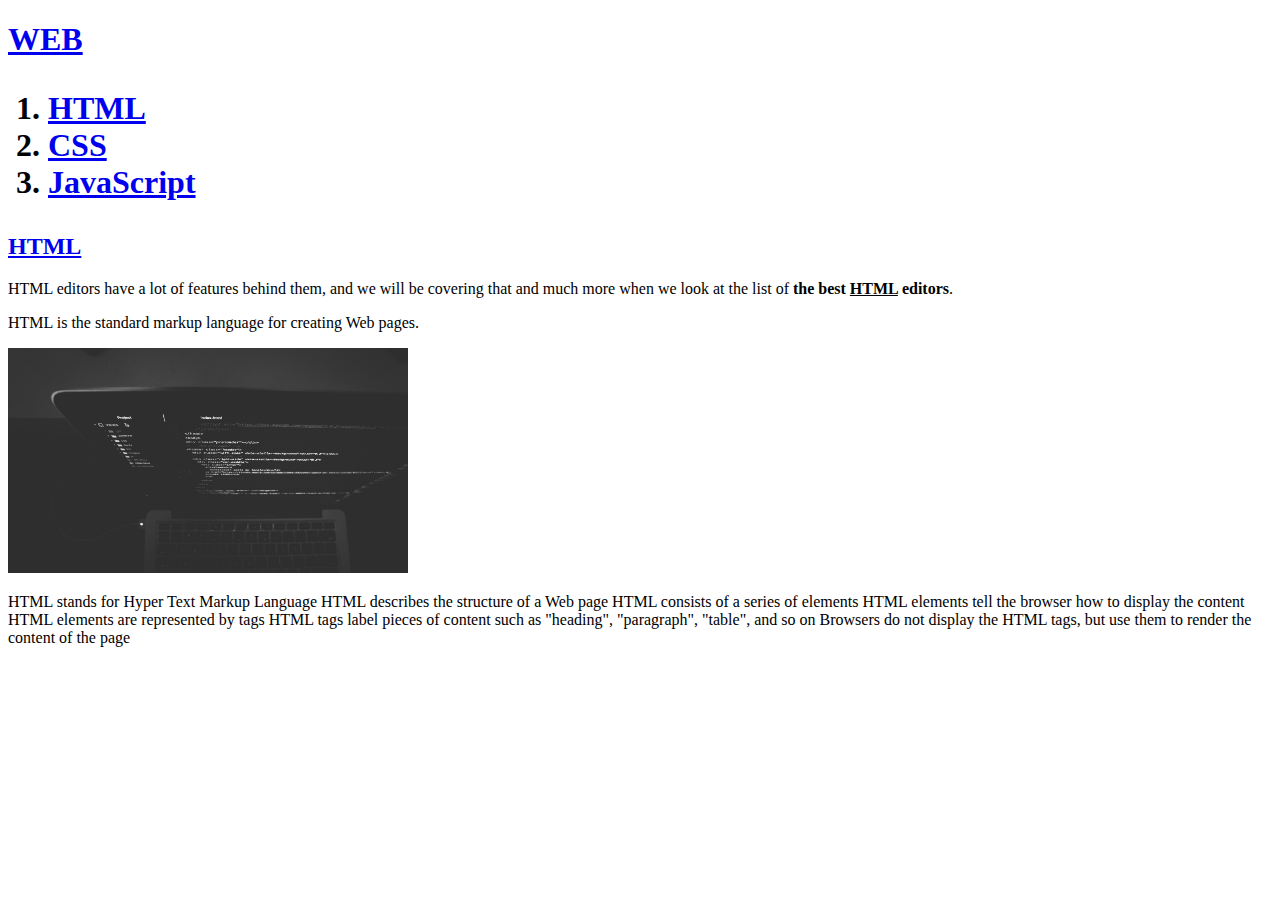
==== 1.html @ 86292d1d "first version" ====
<!doctype html>
<html>
<head>
  <title>WEB1 - HTML</title>
  <meta charset="utf-8">
</head>
<body>
<h1><a href="index.html">WEB</a><h1>
<ol>
  <li><a href="1.html">HTML</a></li>
  <li><a href="2.html">CSS</a></li>
  <li><a href="3.html">JavaScript</a></li>
</ol>
<h2><a href="https://www.w3.org/TR/html51/" target="blank" title="html 5.1 2nd Edition">HTML</a></h2>
HTML editors have a lot of features behind them, and we will be covering that and much more when we look at the list of <strong>the best <u>HTML</u> editors</strong>.
<p>HTML is the standard markup language for creating Web pages.</p>
<img src="coding.jpg" width="400">
<p>HTML stands for Hyper Text Markup Language HTML describes the structure of a Web page HTML consists of a series of elements HTML elements tell the browser how to display the content HTML elements are represented by tags
HTML tags label pieces of content such as "heading", "paragraph", "table", and so on
Browsers do not display the HTML tags, but use them to render the content of the page</p></body>
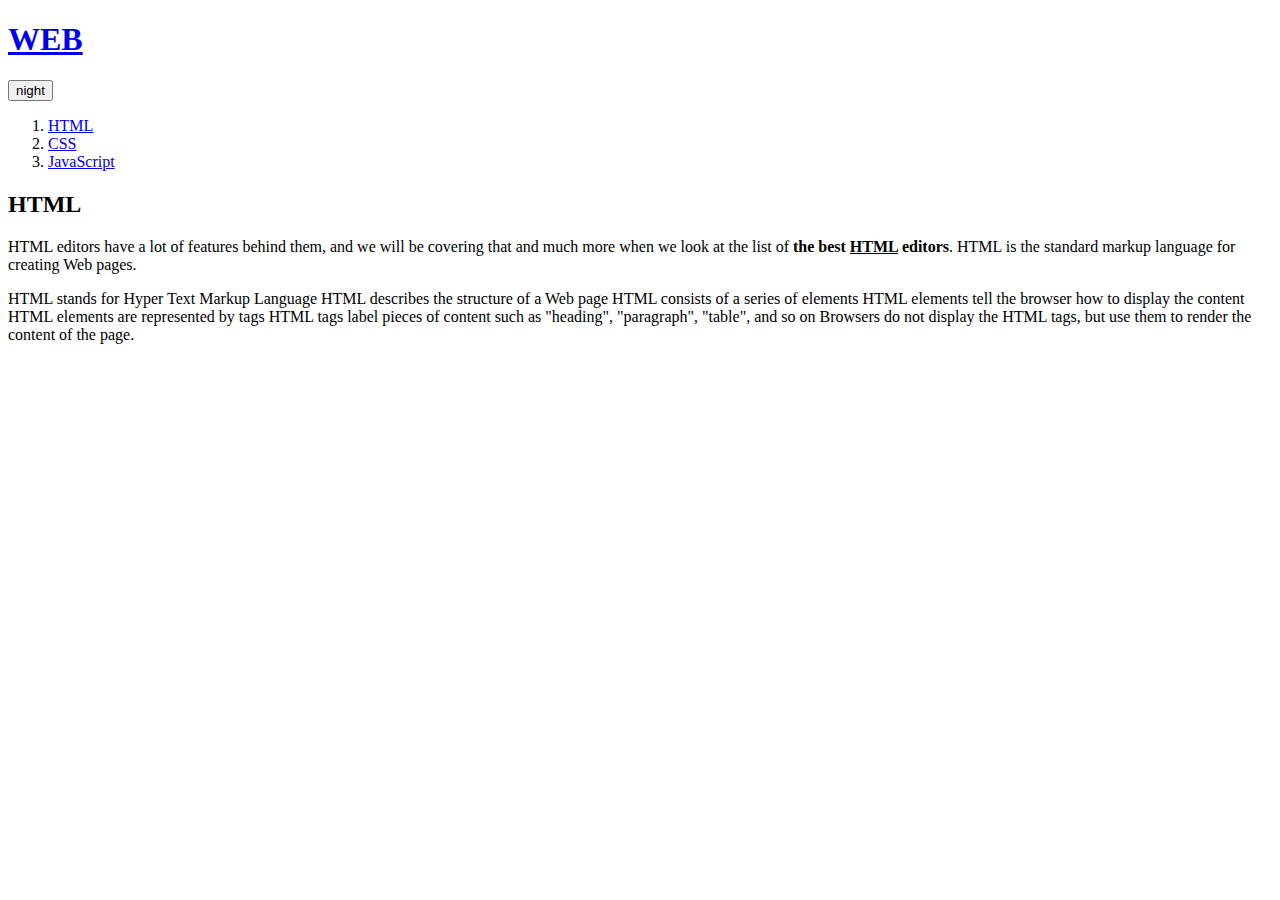
==== commit 32829f5c: "Add files via upload" ====
--- a/1.html
+++ b/1.html
@@ -3,18 +3,27 @@
 <head>
   <title>WEB1 - HTML</title>
   <meta charset="utf-8">
+  <script src='colors.js'></script>
 </head>
 <body>
-<h1><a href="index.html">WEB</a><h1>
-<ol>
-  <li><a href="1.html">HTML</a></li>
-  <li><a href="2.html">CSS</a></li>
-  <li><a href="3.html">JavaScript</a></li>
-</ol>
-<h2><a href="https://www.w3.org/TR/html51/" target="blank" title="html 5.1 2nd Edition">HTML</a></h2>
-HTML editors have a lot of features behind them, and we will be covering that and much more when we look at the list of <strong>the best <u>HTML</u> editors</strong>.
-<p>HTML is the standard markup language for creating Web pages.</p>
-<img src="coding.jpg" width="400">
-<p>HTML stands for Hyper Text Markup Language HTML describes the structure of a Web page HTML consists of a series of elements HTML elements tell the browser how to display the content HTML elements are represented by tags
-HTML tags label pieces of content such as "heading", "paragraph", "table", and so on
-Browsers do not display the HTML tags, but use them to render the content of the page</p></body>
+<h1><a href="index.html">WEB</a></h1>
+<input id="night_day" type="button" value="night" onclick="
+  nightDayHandler(this);
+  ">
+   <ol>
+    <li><a href="1.html">HTML</a></li>
+    <li><a href="2.html">CSS</a></li>
+    <li><a href="3.html">JavaScript</a></li>
+   </ol>
+     <h2>HTML</h2>
+      <p>
+       HTML editors have a lot of features behind them, and we will be covering that and much more when we look at the list of <strong>the best <u>HTML</u> editors</strong>.
+       HTML is the standard markup language for creating Web pages.
+      </p>
+      <p>
+       HTML stands for Hyper Text Markup Language HTML describes the structure of a Web page HTML consists of a series of elements HTML elements tell the browser how to display the content HTML elements are represented by tags
+       HTML tags label pieces of content such as "heading", "paragraph", "table", and so on
+       Browsers do not display the HTML tags, but use them to render the content of the page.
+      </p>
+</body>
+</html>
